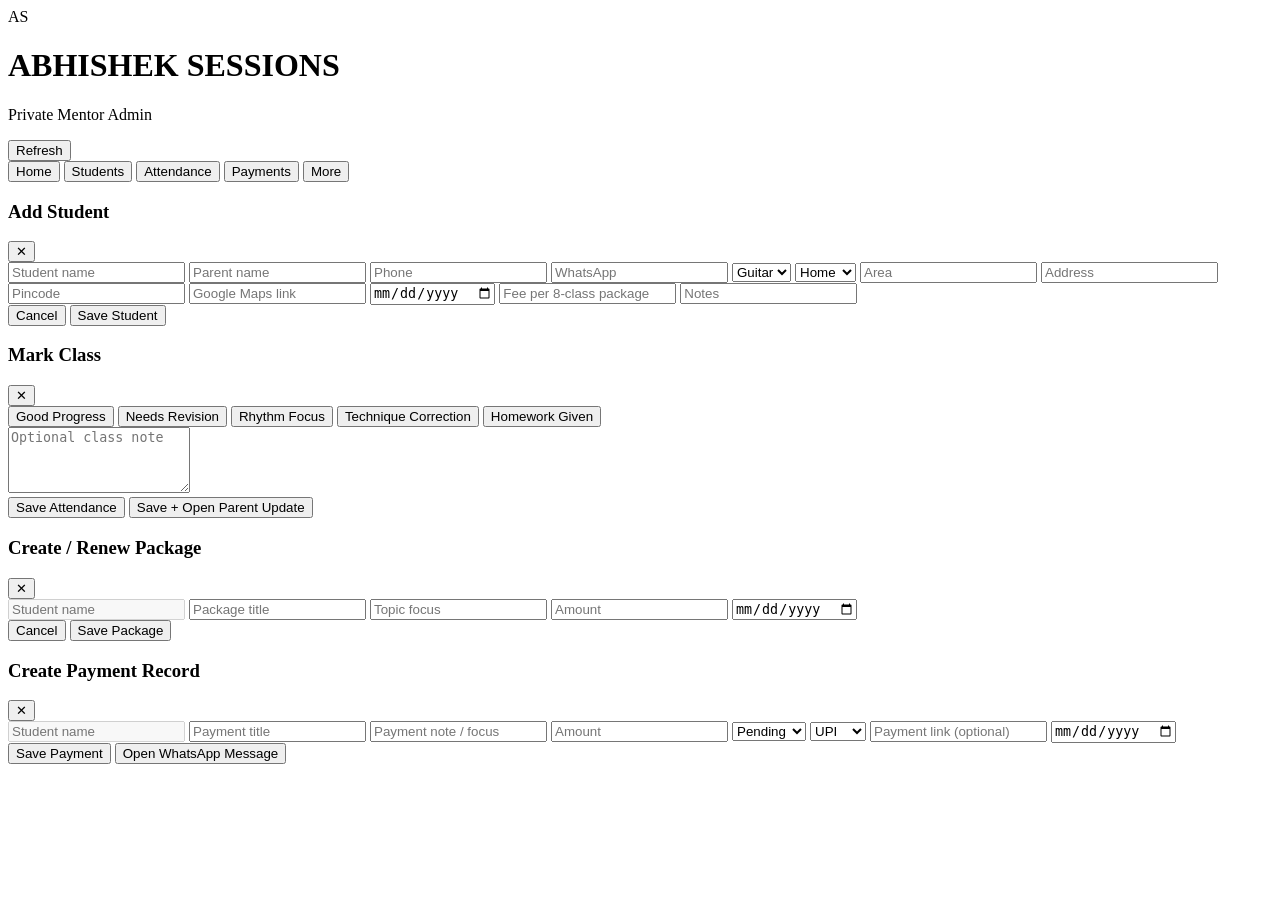
==== admin/index.html @ af721c6c "Create index.html" ====
<!DOCTYPE html>
<html lang="en">
<head>
  <meta charset="UTF-8" />
  <meta name="viewport" content="width=device-width, initial-scale=1.0" />
  <title>Abhishek Sessions Admin</title>
  <link rel="preconnect" href="https://fonts.googleapis.com">
  <link rel="preconnect" href="https://fonts.gstatic.com" crossorigin>
  <link href="https://fonts.googleapis.com/css2?family=Inter:wght@400;500;600;700;800&family=Playfair+Display:wght@600;700&display=swap" rel="stylesheet">
  <link rel="stylesheet" href="/admin/style.css" />
</head>
<body>
  <div class="app-shell">
    <header class="topbar">
      <div class="brand">
        <div class="mark">AS</div>
        <div>
          <h1>ABHISHEK SESSIONS</h1>
          <p>Private Mentor Admin</p>
        </div>
      </div>
      <button class="ghost-btn" id="refreshBtn">Refresh</button>
    </header>

    <main class="main-content">
      <section id="view-home" class="view active"></section>
      <section id="view-students" class="view"></section>
      <section id="view-attendance" class="view"></section>
      <section id="view-payments" class="view"></section>
      <section id="view-more" class="view"></section>
    </main>

    <nav class="bottom-nav">
      <button class="nav-item active" data-view="home">Home</button>
      <button class="nav-item" data-view="students">Students</button>
      <button class="nav-item" data-view="attendance">Attendance</button>
      <button class="nav-item" data-view="payments">Payments</button>
      <button class="nav-item" data-view="more">More</button>
    </nav>
  </div>

  <!-- Add Student Modal -->
  <div class="modal hidden" id="studentModal">
    <div class="modal-scrim" data-close="studentModal"></div>
    <div class="modal-card">
      <div class="modal-head">
        <h3>Add Student</h3>
        <button class="icon-btn" data-close="studentModal">✕</button>
      </div>
      <div class="form-grid">
        <input id="s_student_name" placeholder="Student name" />
        <input id="s_parent_name" placeholder="Parent name" />
        <input id="s_phone" placeholder="Phone" />
        <input id="s_whatsapp" placeholder="WhatsApp" />
        <select id="s_instrument">
          <option value="guitar">Guitar</option>
          <option value="piano">Piano</option>
          <option value="vocal">Vocal</option>
        </select>
        <select id="s_format">
          <option value="home">Home</option>
          <option value="online">Online</option>
        </select>
        <input id="s_area" placeholder="Area" />
        <input id="s_address" placeholder="Address" />
        <input id="s_pincode" placeholder="Pincode" />
        <input id="s_maps_link" placeholder="Google Maps link" />
        <input id="s_start_date" type="date" />
        <input id="s_fee_per_package" type="number" placeholder="Fee per 8-class package" />
        <input id="s_notes" placeholder="Notes" />
      </div>
      <div class="modal-actions">
        <button class="ghost-btn" data-close="studentModal">Cancel</button>
        <button class="primary-btn" id="saveStudentBtn">Save Student</button>
      </div>
    </div>
  </div>

  <!-- Attendance Modal -->
  <div class="modal hidden" id="attendanceModal">
    <div class="modal-scrim" data-close="attendanceModal"></div>
    <div class="modal-card">
      <div class="modal-head">
        <h3>Mark Class</h3>
        <button class="icon-btn" data-close="attendanceModal">✕</button>
      </div>
      <div id="attendanceStudentMeta" class="mini-meta"></div>

      <div class="chip-group" id="attendanceNoteChips">
        <button class="chip-select" data-note="Good Progress">Good Progress</button>
        <button class="chip-select" data-note="Needs Revision">Needs Revision</button>
        <button class="chip-select" data-note="Rhythm Focus">Rhythm Focus</button>
        <button class="chip-select" data-note="Technique Correction">Technique Correction</button>
        <button class="chip-select" data-note="Homework Given">Homework Given</button>
      </div>

      <textarea id="attendanceNote" rows="4" placeholder="Optional class note"></textarea>

      <div class="modal-actions stacked">
        <button class="primary-btn" id="saveAttendanceBtn">Save Attendance</button>
        <button class="ghost-btn" id="saveAttendanceSendBtn">Save + Open Parent Update</button>
      </div>
    </div>
  </div>

  <!-- Package Modal -->
  <div class="modal hidden" id="packageModal">
    <div class="modal-scrim" data-close="packageModal"></div>
    <div class="modal-card">
      <div class="modal-head">
        <h3>Create / Renew Package</h3>
        <button class="icon-btn" data-close="packageModal">✕</button>
      </div>
      <div class="form-grid">
        <input id="p_student_name" placeholder="Student name" disabled />
        <input id="p_package_title" placeholder="Package title" />
        <input id="p_topic_focus" placeholder="Topic focus" />
        <input id="p_amount" type="number" placeholder="Amount" />
        <input id="p_start_date" type="date" />
      </div>
      <div class="modal-actions">
        <button class="ghost-btn" data-close="packageModal">Cancel</button>
        <button class="primary-btn" id="savePackageBtn">Save Package</button>
      </div>
    </div>
  </div>

  <!-- Payment Modal -->
  <div class="modal hidden" id="paymentModal">
    <div class="modal-scrim" data-close="paymentModal"></div>
    <div class="modal-card">
      <div class="modal-head">
        <h3>Create Payment Record</h3>
        <button class="icon-btn" data-close="paymentModal">✕</button>
      </div>
      <div class="form-grid">
        <input id="pay_student_name" placeholder="Student name" disabled />
        <input id="pay_title" placeholder="Payment title" />
        <input id="pay_note" placeholder="Payment note / focus" />
        <input id="pay_amount" type="number" placeholder="Amount" />
        <select id="pay_status">
          <option value="pending">Pending</option>
          <option value="paid">Paid</option>
          <option value="overdue">Overdue</option>
        </select>
        <select id="pay_method">
          <option value="upi">UPI</option>
          <option value="bank">Bank</option>
          <option value="cash">Cash</option>
          <option value="other">Other</option>
        </select>
        <input id="pay_link" placeholder="Payment link (optional)" />
        <input id="pay_date" type="date" />
      </div>
      <div class="modal-actions stacked">
        <button class="primary-btn" id="savePaymentBtn">Save Payment</button>
        <button class="ghost-btn" id="openPaymentMessageBtn">Open WhatsApp Message</button>
      </div>
    </div>
  </div>

  <script src="/admin/admin.js"></script>
</body>
</html>
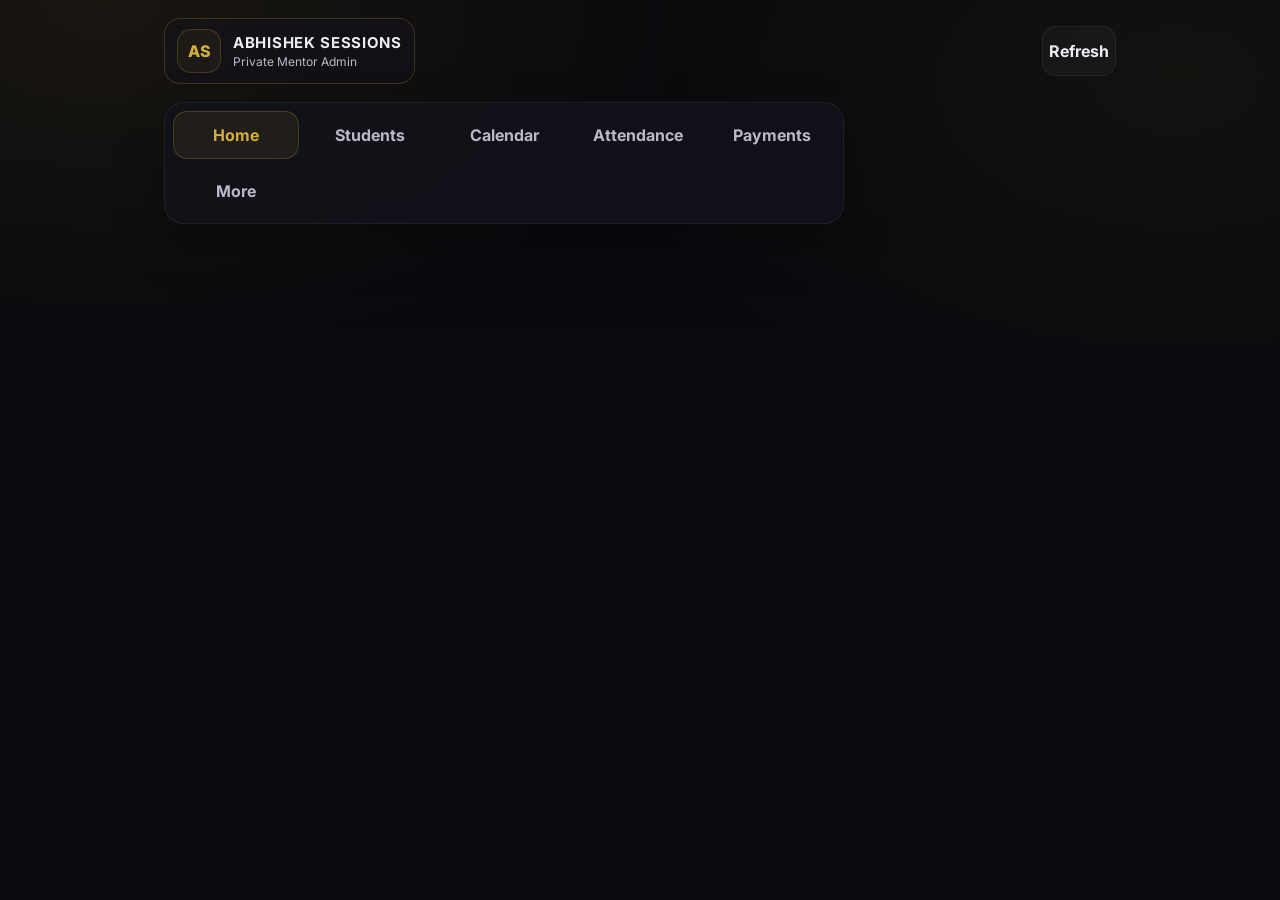
==== commit e24ff2d5: "Update index.html" ====
--- a/admin/index.html
+++ b/admin/index.html
@@ -25,6 +25,7 @@
     <main class="main-content">
       <section id="view-home" class="view active"></section>
       <section id="view-students" class="view"></section>
+      <section id="view-calendar" class="view"></section>
       <section id="view-attendance" class="view"></section>
       <section id="view-payments" class="view"></section>
       <section id="view-more" class="view"></section>
@@ -33,13 +34,13 @@
     <nav class="bottom-nav">
       <button class="nav-item active" data-view="home">Home</button>
       <button class="nav-item" data-view="students">Students</button>
+      <button class="nav-item" data-view="calendar">Calendar</button>
       <button class="nav-item" data-view="attendance">Attendance</button>
       <button class="nav-item" data-view="payments">Payments</button>
       <button class="nav-item" data-view="more">More</button>
     </nav>
   </div>
 
-  <!-- Add Student Modal -->
   <div class="modal hidden" id="studentModal">
     <div class="modal-scrim" data-close="studentModal"></div>
     <div class="modal-card">
@@ -76,7 +77,6 @@
     </div>
   </div>
 
-  <!-- Attendance Modal -->
   <div class="modal hidden" id="attendanceModal">
     <div class="modal-scrim" data-close="attendanceModal"></div>
     <div class="modal-card">
@@ -86,7 +86,7 @@
       </div>
       <div id="attendanceStudentMeta" class="mini-meta"></div>
 
-      <div class="chip-group" id="attendanceNoteChips">
+      <div class="chip-group">
         <button class="chip-select" data-note="Good Progress">Good Progress</button>
         <button class="chip-select" data-note="Needs Revision">Needs Revision</button>
         <button class="chip-select" data-note="Rhythm Focus">Rhythm Focus</button>
@@ -103,7 +103,6 @@
     </div>
   </div>
 
-  <!-- Package Modal -->
   <div class="modal hidden" id="packageModal">
     <div class="modal-scrim" data-close="packageModal"></div>
     <div class="modal-card">
@@ -125,7 +124,6 @@
     </div>
   </div>
 
-  <!-- Payment Modal -->
   <div class="modal hidden" id="paymentModal">
     <div class="modal-scrim" data-close="paymentModal"></div>
     <div class="modal-card">
@@ -149,7 +147,7 @@
           <option value="cash">Cash</option>
           <option value="other">Other</option>
         </select>
-        <input id="pay_link" placeholder="Payment link (optional)" />
+        <input id="pay_link" placeholder="Payment link" />
         <input id="pay_date" type="date" />
       </div>
       <div class="modal-actions stacked">
@@ -159,6 +157,56 @@
     </div>
   </div>
 
+  <div class="modal hidden" id="scheduleModal">
+    <div class="modal-scrim" data-close="scheduleModal"></div>
+    <div class="modal-card">
+      <div class="modal-head">
+        <h3>Schedule Class</h3>
+        <button class="icon-btn" data-close="scheduleModal">✕</button>
+      </div>
+      <div class="form-grid">
+        <select id="sch_student_id"></select>
+        <input id="sch_title" placeholder="Title" />
+        <input id="sch_date" type="date" />
+        <input id="sch_time" type="time" />
+        <input id="sch_duration" type="number" placeholder="Duration (minutes)" />
+        <input id="sch_area" placeholder="Area" />
+        <input id="sch_note" placeholder="Note" />
+      </div>
+      <div class="modal-actions">
+        <button class="ghost-btn" data-close="scheduleModal">Cancel</button>
+        <button class="primary-btn" id="saveScheduleBtn">Save Schedule</button>
+      </div>
+    </div>
+  </div>
+
+  <div class="modal hidden" id="rescheduleModal">
+    <div class="modal-scrim" data-close="rescheduleModal"></div>
+    <div class="modal-card">
+      <div class="modal-head">
+        <h3>Reschedule Class</h3>
+        <button class="icon-btn" data-close="rescheduleModal">✕</button>
+      </div>
+      <div id="rescheduleMeta" class="mini-meta"></div>
+      <div class="form-grid">
+        <input id="re_date" type="date" />
+        <input id="re_time" type="time" />
+      </div>
+      <div class="chip-group">
+        <button class="chip-select" data-res-note="Parent unavailable">Parent unavailable</button>
+        <button class="chip-select" data-res-note="Mentor unavailable">Mentor unavailable</button>
+        <button class="chip-select" data-res-note="Traffic delay">Traffic delay</button>
+        <button class="chip-select" data-res-note="Holiday">Holiday</button>
+        <button class="chip-select" data-res-note="Health issue">Health issue</button>
+      </div>
+      <textarea id="re_note" rows="3" placeholder="Reason / note"></textarea>
+      <div class="modal-actions">
+        <button class="ghost-btn" data-close="rescheduleModal">Cancel</button>
+        <button class="primary-btn" id="saveRescheduleBtn">Save Reschedule</button>
+      </div>
+    </div>
+  </div>
+
   <script src="/admin/admin.js"></script>
 </body>
 </html>
--- a/admin/style.css
+++ b/admin/style.css
@@ -0,0 +1,416 @@
+:root{
+  --bg:#08080c;
+  --panel:#12121a;
+  --panel-2:#161621;
+  --text:#ececf3;
+  --muted:#b9b9c7;
+  --gold:#d4af37;
+  --gold-2:#f2d27a;
+  --line:rgba(212,175,55,.22);
+  --soft:rgba(255,255,255,.06);
+  --green:#1fa866;
+  --red:#d34b4b;
+  --orange:#e39a2f;
+  --shadow:0 20px 50px rgba(0,0,0,.25);
+}
+
+*{box-sizing:border-box}
+html,body{margin:0;padding:0;background:linear-gradient(180deg,#09090d,#0b0b10);color:var(--text);font-family:Inter,system-ui,-apple-system,Segoe UI,Roboto,sans-serif}
+button,input,select,textarea{font:inherit}
+body{
+  background:
+    radial-gradient(1000px 600px at 8% 0%, rgba(212,175,55,.08), transparent 60%),
+    radial-gradient(1000px 600px at 92% 8%, rgba(212,175,55,.05), transparent 60%),
+    linear-gradient(180deg,#09090d,#0b0b10);
+}
+
+.app-shell{
+  min-height:100vh;
+  max-width:980px;
+  margin:0 auto;
+  padding:18px 14px 96px;
+}
+
+.topbar{
+  display:flex;
+  justify-content:space-between;
+  align-items:center;
+  gap:12px;
+  margin-bottom:18px;
+}
+
+.brand{
+  display:flex;
+  align-items:center;
+  gap:12px;
+  padding:10px 12px;
+  border:1px solid var(--line);
+  border-radius:16px;
+  background:rgba(18,18,26,.62);
+  backdrop-filter:blur(8px);
+}
+
+.mark{
+  width:44px;
+  height:44px;
+  border-radius:14px;
+  display:grid;
+  place-items:center;
+  border:1px solid var(--line);
+  color:var(--gold);
+  font-weight:800;
+  background:rgba(212,175,55,.06);
+}
+
+.brand h1{
+  margin:0;
+  font-size:15px;
+  letter-spacing:.7px;
+}
+
+.brand p{
+  margin:2px 0 0;
+  color:var(--muted);
+  font-size:12px;
+}
+
+.main-content{
+  display:block;
+}
+
+.view{display:none}
+.view.active{display:block}
+
+.bottom-nav{
+  position:fixed;
+  left:12px;
+  right:12px;
+  bottom:12px;
+  display:grid;
+  grid-template-columns:repeat(5,1fr);
+  gap:8px;
+  padding:8px;
+  background:rgba(18,18,26,.92);
+  border:1px solid var(--soft);
+  border-radius:20px;
+  backdrop-filter:blur(12px);
+  box-shadow:var(--shadow);
+  z-index:40;
+}
+
+.nav-item{
+  height:48px;
+  border:none;
+  border-radius:14px;
+  background:transparent;
+  color:var(--muted);
+  font-weight:700;
+}
+
+.nav-item.active{
+  background:rgba(212,175,55,.08);
+  color:var(--gold);
+  border:1px solid var(--line);
+}
+
+.card{
+  background:linear-gradient(180deg,rgba(255,255,255,.03),rgba(255,255,255,.015));
+  border:1px solid var(--soft);
+  border-radius:22px;
+  box-shadow:var(--shadow);
+}
+
+.section-title{
+  font-family:"Playfair Display",Georgia,serif;
+  font-size:28px;
+  margin:0 0 8px;
+}
+
+.section-sub{
+  margin:0;
+  color:var(--muted);
+  line-height:1.7;
+}
+
+.snapshot-grid{
+  display:grid;
+  grid-template-columns:repeat(2,1fr);
+  gap:12px;
+  margin-top:18px;
+}
+
+.snapshot-card{
+  padding:16px;
+}
+
+.snapshot-card .label{
+  color:var(--muted);
+  font-size:13px;
+  margin-bottom:10px;
+}
+
+.snapshot-card .value{
+  font-size:28px;
+  font-weight:800;
+}
+
+.quick-actions{
+  display:grid;
+  grid-template-columns:repeat(2,1fr);
+  gap:12px;
+  margin-top:18px;
+}
+
+.action-btn,.primary-btn,.ghost-btn,.danger-btn{
+  height:50px;
+  border:none;
+  border-radius:14px;
+  font-weight:700;
+  cursor:pointer;
+}
+
+.action-btn,.primary-btn{
+  background:linear-gradient(180deg,var(--gold-2),var(--gold));
+  color:#09090d;
+  box-shadow:0 10px 24px rgba(212,175,55,.18);
+}
+
+.ghost-btn{
+  background:rgba(255,255,255,.03);
+  border:1px solid var(--soft);
+  color:var(--text);
+}
+
+.danger-btn{
+  background:rgba(211,75,75,.12);
+  border:1px solid rgba(211,75,75,.4);
+  color:#ffd3d3;
+}
+
+.stack{
+  display:flex;
+  flex-direction:column;
+  gap:14px;
+  margin-top:18px;
+}
+
+.alert-card,.list-card{
+  padding:16px;
+}
+
+.row{
+  display:flex;
+  justify-content:space-between;
+  align-items:center;
+  gap:10px;
+}
+
+.meta{
+  color:var(--muted);
+  font-size:13px;
+  line-height:1.6;
+}
+
+.mini-actions{
+  display:flex;
+  flex-wrap:wrap;
+  gap:8px;
+  margin-top:12px;
+}
+
+.small-btn{
+  height:38px;
+  padding:0 12px;
+  border:none;
+  border-radius:12px;
+  background:rgba(255,255,255,.04);
+  color:var(--text);
+  border:1px solid var(--soft);
+  font-weight:700;
+}
+
+.small-btn.gold{
+  background:rgba(212,175,55,.08);
+  color:var(--gold);
+  border:1px solid var(--line);
+}
+
+.tag{
+  display:inline-flex;
+  align-items:center;
+  padding:6px 10px;
+  border-radius:999px;
+  font-size:12px;
+  font-weight:700;
+  border:1px solid var(--soft);
+}
+
+.tag.gold{color:var(--gold);border-color:var(--line);background:rgba(212,175,55,.06)}
+.tag.green{color:#7ef0b8;background:rgba(31,168,102,.08);border-color:rgba(31,168,102,.3)}
+.tag.orange{color:#ffd39d;background:rgba(227,154,47,.08);border-color:rgba(227,154,47,.3)}
+.tag.red{color:#ffc1c1;background:rgba(211,75,75,.08);border-color:rgba(211,75,75,.3)}
+
+.search-box{
+  width:100%;
+  height:50px;
+  border-radius:16px;
+  border:1px solid var(--soft);
+  background:rgba(255,255,255,.03);
+  color:var(--text);
+  padding:0 14px;
+  margin-top:16px;
+}
+
+.chip-row{
+  display:flex;
+  gap:8px;
+  overflow:auto;
+  margin-top:12px;
+  padding-bottom:4px;
+}
+
+.chip{
+  flex:0 0 auto;
+  height:38px;
+  padding:0 12px;
+  border-radius:999px;
+  border:1px solid var(--soft);
+  background:rgba(255,255,255,.03);
+  color:var(--muted);
+  font-weight:700;
+}
+
+.chip.active{
+  color:var(--gold);
+  border-color:var(--line);
+  background:rgba(212,175,55,.08);
+}
+
+.modal.hidden{display:none}
+.modal{
+  position:fixed;
+  inset:0;
+  z-index:60;
+}
+
+.modal-scrim{
+  position:absolute;
+  inset:0;
+  background:rgba(0,0,0,.7);
+}
+
+.modal-card{
+  position:absolute;
+  left:12px;
+  right:12px;
+  bottom:12px;
+  max-height:88vh;
+  overflow:auto;
+  border-radius:24px;
+  background:linear-gradient(180deg,#12121a,#14141f);
+  border:1px solid var(--soft);
+  box-shadow:var(--shadow);
+  padding:18px;
+}
+
+.modal-head{
+  display:flex;
+  align-items:center;
+  justify-content:space-between;
+  gap:10px;
+  margin-bottom:12px;
+}
+
+.modal-head h3{
+  margin:0;
+  font-family:"Playfair Display",Georgia,serif;
+  font-size:24px;
+}
+
+.icon-btn{
+  width:40px;
+  height:40px;
+  border-radius:12px;
+  border:1px solid var(--soft);
+  background:rgba(255,255,255,.03);
+  color:var(--text);
+}
+
+.form-grid{
+  display:grid;
+  grid-template-columns:1fr;
+  gap:10px;
+}
+
+.form-grid input,
+.form-grid select,
+textarea{
+  width:100%;
+  border-radius:14px;
+  border:1px solid var(--soft);
+  background:rgba(255,255,255,.03);
+  color:var(--text);
+  padding:14px;
+  outline:none;
+}
+
+.modal-actions{
+  display:flex;
+  gap:10px;
+  margin-top:14px;
+}
+
+.modal-actions > *{flex:1}
+.modal-actions.stacked{flex-direction:column}
+
+.chip-group{
+  display:flex;
+  flex-wrap:wrap;
+  gap:8px;
+  margin:12px 0;
+}
+
+.chip-select{
+  min-height:40px;
+  padding:0 12px;
+  border-radius:999px;
+  border:1px solid var(--soft);
+  background:rgba(255,255,255,.03);
+  color:var(--text);
+  font-weight:700;
+}
+
+.mini-meta{
+  color:var(--muted);
+  margin-bottom:10px;
+  line-height:1.6;
+}
+
+.hr{
+  height:1px;
+  background:linear-gradient(90deg,transparent,rgba(212,175,55,.25),transparent);
+  margin:18px 0;
+}
+
+.empty-state{
+  text-align:center;
+  color:var(--muted);
+  padding:18px;
+}
+
+.kpi-line{
+  display:flex;
+  justify-content:space-between;
+  align-items:center;
+  margin-top:8px;
+  color:var(--muted);
+}
+
+@media (min-width:900px){
+  .app-shell{padding-bottom:24px}
+  .bottom-nav{
+    position:static;
+    margin-top:18px;
+    max-width:680px;
+  }
+}
